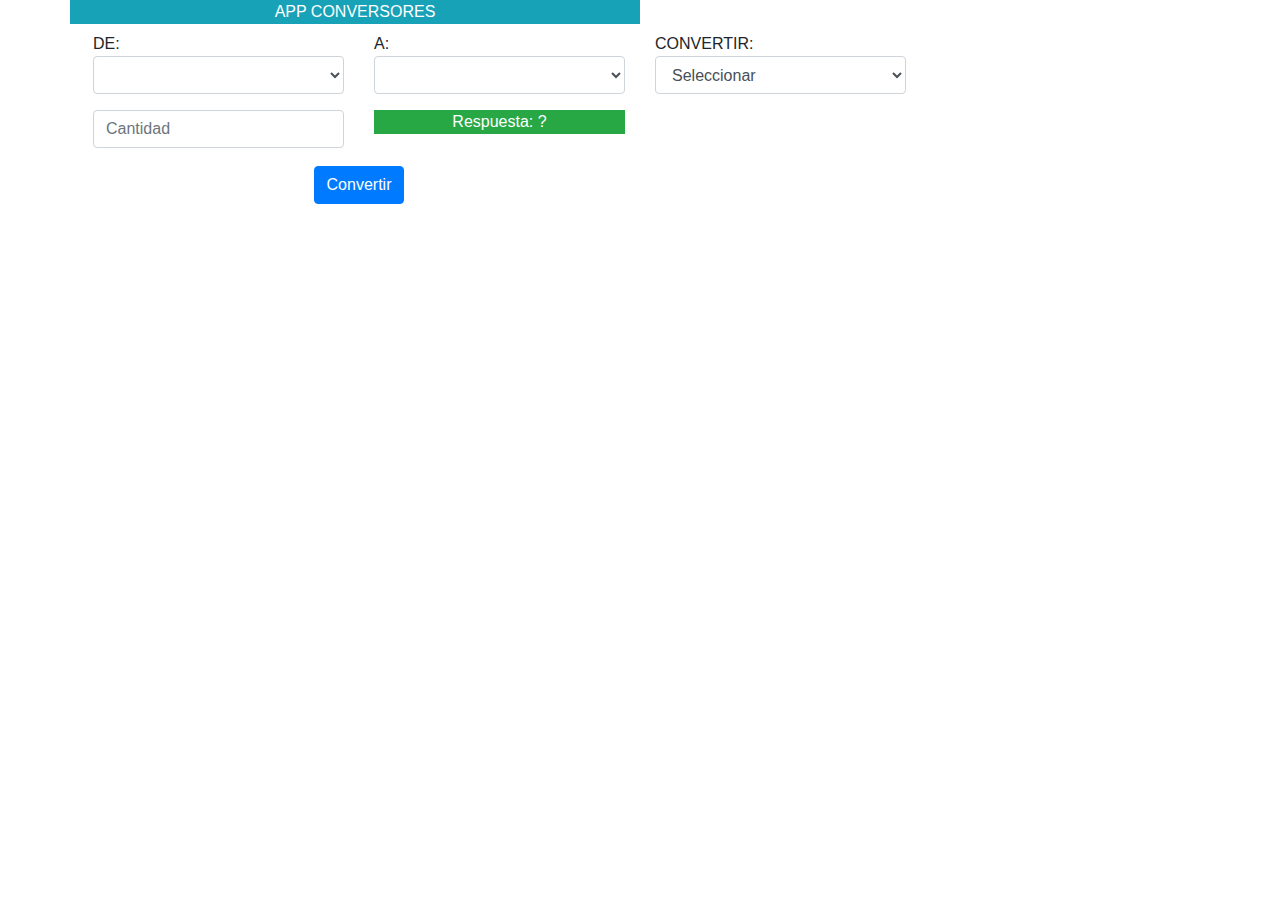
==== index.html @ 3e14162c "Conversores" ====
<!DOCTYPE html>
<html lang="en">
<head>
    <meta charset="UTF-8">
    <meta name="viewport" content="width=device-width, initial-scale=1.0">
    <meta http-equiv="X-UA-Compatible" content="ie=edge">
    <link rel="stylesheet" href="https://stackpath.bootstrapcdn.com/bootstrap/4.4.1/css/bootstrap.min.css" integrity="sha384-Vkoo8x4CGsO3+Hhxv8T/Q5PaXtkKtu6ug5TOeNV6gBiFeWPGFN9MuhOf23Q9Ifjh" crossorigin="anonymous">
    <title>Conversores</title>
</head>
<body>
    <form method="post" id="frmConversores">
        <div class="container">
            <div class="row row-cols-2">
                <div class="col text-center bg-info text-white">
                    APP CONVERSORES
                </div>
            </div>
            <div class="row row-cols-4 p-2">
                <div class="col">
                    DE:
                    <select id="cboDe" class="form-control">
                   
                    </select>
                </div>
                <div class="col">
                    A:
                    <select id="cboA" class="form-control">
                        
                    </select>
                </div>
                <div class="col">
                    CONVERTIR:
                    <select id="cboConvertir" class="form-control" onchange="elegir_opcion()">
                        <option value="seleccion">Seleccionar</option>
                        <option value="moneda">Moneda</option>
                        <option value="longitud">Longitud</option>
                        <option value="almacenamiento">Almacenamiento</option>
                        <option value="peso">Peso</option>
                    </select>
                </div>
            </div>
            <div class="row row-cols-4 p-2">
                <div class="col text-center">
                    <input type="text" required="required" pattern="[0-9.]{1,}" placeholder="Cantidad" id="txtCantidadConversor" class="form-control">
                </div>
                <div class="col text-center">
                    <p class="bg-success text-white" id="lblRespuesta">Respuesta: ?</p>
                </div>
            </div>
            <div class="row row-cols-2 p-2">
                <div class="col text-center">
                    <input type="submit" id="btnConvertir" value="Convertir" class="btn btn-primary">
                </div>
            </div>
        </div>
    </form>
    <script src="app.js"></script>
</body>
</html>
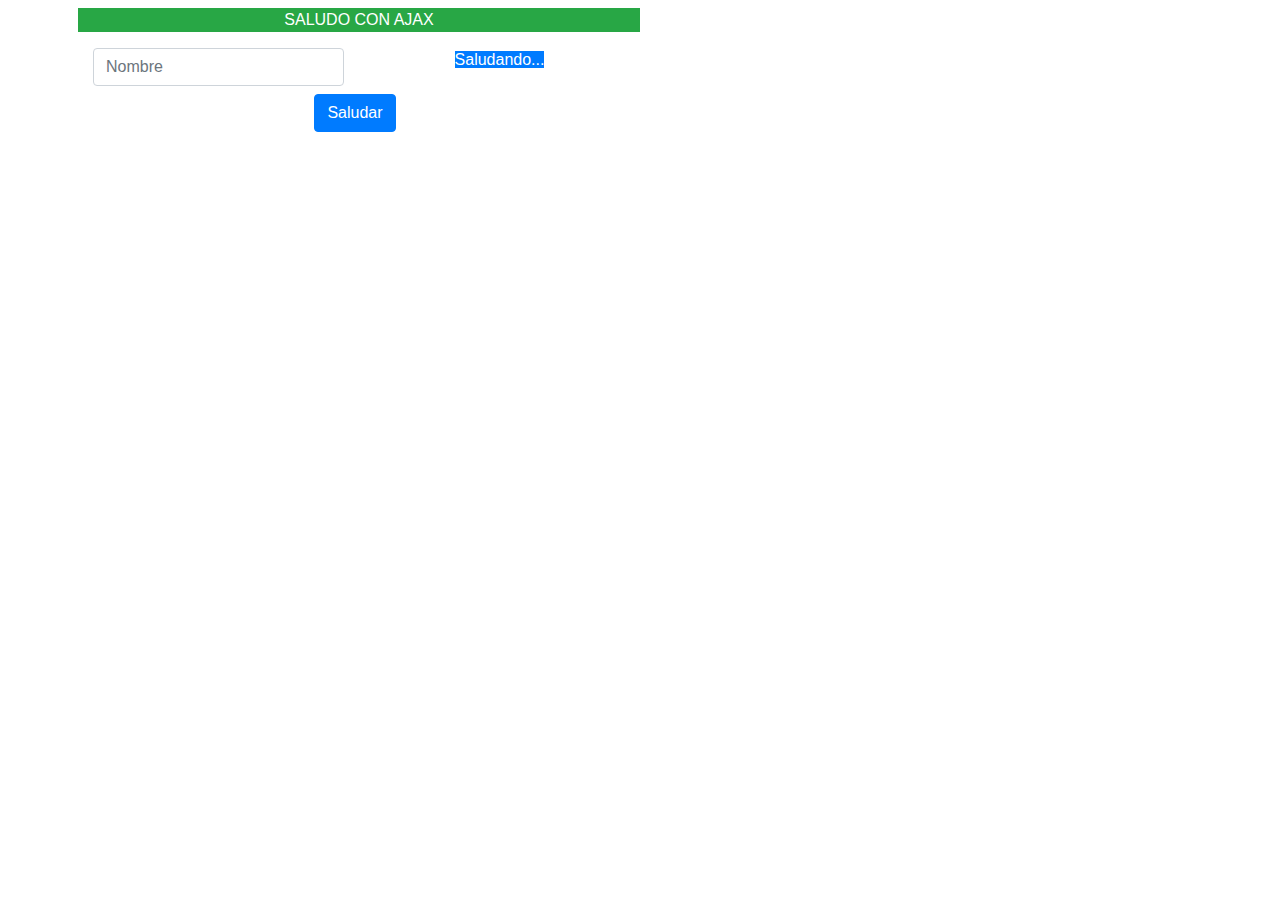
==== commit 8741ebc4: "saludo con ajax" ====
--- a/index.html
+++ b/index.html
@@ -8,52 +8,29 @@
     <title>Conversores</title>
 </head>
 <body>
-    <form method="post" id="frmConversores">
+    <form method="get" id="frmSaludo">
         <div class="container">
-            <div class="row row-cols-2">
-                <div class="col text-center bg-info text-white">
-                    APP CONVERSORES
-                </div>
-            </div>
-            <div class="row row-cols-4 p-2">
-                <div class="col">
-                    DE:
-                    <select id="cboDe" class="form-control">
-                   
-                    </select>
-                </div>
-                <div class="col">
-                    A:
-                    <select id="cboA" class="form-control">
-                        
-                    </select>
-                </div>
-                <div class="col">
-                    CONVERTIR:
-                    <select id="cboConvertir" class="form-control" onchange="elegir_opcion()">
-                        <option value="seleccion">Seleccionar</option>
-                        <option value="moneda">Moneda</option>
-                        <option value="longitud">Longitud</option>
-                        <option value="almacenamiento">Almacenamiento</option>
-                        <option value="peso">Peso</option>
-                    </select>
+            <div class="row row-cols-2 p-2">
+                <div class="col text-center bg-success text-white">
+                    SALUDO CON AJAX
                 </div>
             </div>
             <div class="row row-cols-4 p-2">
                 <div class="col text-center">
-                    <input type="text" required="required" pattern="[0-9.]{1,}" placeholder="Cantidad" id="txtCantidadConversor" class="form-control">
+                    <input id="txtNombre" class="form-control" type="text" placeholder="Nombre" required="required">
                 </div>
                 <div class="col text-center">
-                    <p class="bg-success text-white" id="lblRespuesta">Respuesta: ?</p>
+                    <span class="text-center bg-primary text-white" id="lblSaludo">Saludando...</span>
                 </div>
             </div>
-            <div class="row row-cols-2 p-2">
+            <div class="row row-cols-2">
                 <div class="col text-center">
-                    <input type="submit" id="btnConvertir" value="Convertir" class="btn btn-primary">
+                    <input type="submit" value="Saludar" class="btn btn-primary">
                 </div>
             </div>
         </div>
     </form>
+
     <script src="app.js"></script>
 </body>
 </html>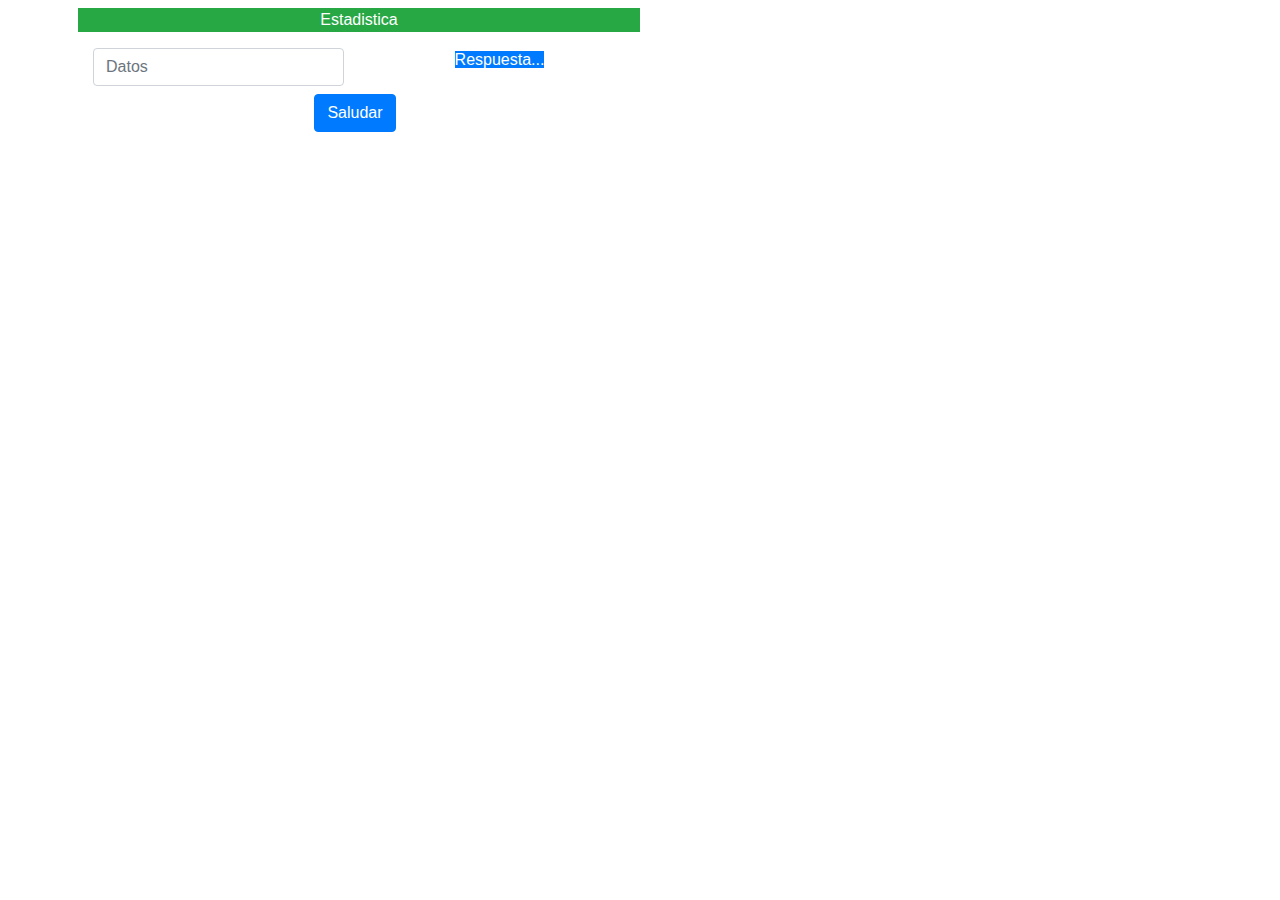
==== commit 05231c37: "estadistica" ====
--- a/index.html
+++ b/index.html
@@ -12,15 +12,15 @@
         <div class="container">
             <div class="row row-cols-2 p-2">
                 <div class="col text-center bg-success text-white">
-                    SALUDO CON AJAX
+                    Estadistica
                 </div>
             </div>
             <div class="row row-cols-4 p-2">
                 <div class="col text-center">
-                    <input id="txtNombre" class="form-control" type="text" placeholder="Nombre" required="required">
+                    <input id="txtDatos" class="form-control" type="text" placeholder="Datos" required="required" pattern="[0-9,]">
                 </div>
                 <div class="col text-center">
-                    <span class="text-center bg-primary text-white" id="lblSaludo">Saludando...</span>
+                    <span class="text-center bg-primary text-white" id="lblSaludo">Respuesta...</span>
                 </div>
             </div>
             <div class="row row-cols-2">
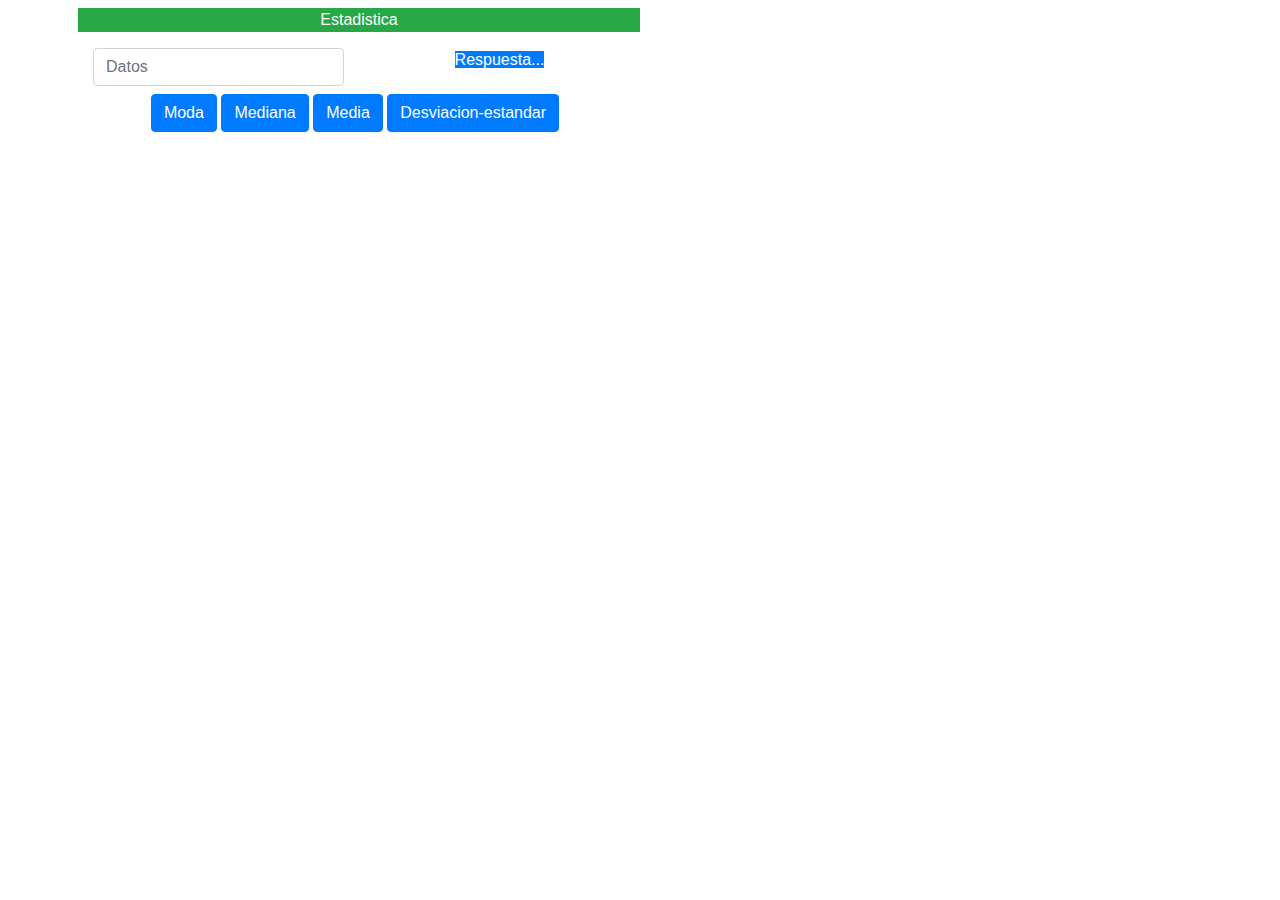
==== commit 62953f4c: "estadistica" ====
--- a/index.html
+++ b/index.html
@@ -17,7 +17,7 @@
             </div>
             <div class="row row-cols-4 p-2">
                 <div class="col text-center">
-                    <input id="txtDatos" class="form-control" type="text" placeholder="Datos" required="required" pattern="[0-9,]">
+                    <input id="txtDatos" class="form-control" type="text" placeholder="Datos" required="required">
                 </div>
                 <div class="col text-center">
                     <span class="text-center bg-primary text-white" id="lblSaludo">Respuesta...</span>
@@ -25,7 +25,11 @@
             </div>
             <div class="row row-cols-2">
                 <div class="col text-center">
-                    <input type="submit" value="Saludar" class="btn btn-primary">
+                    <input type="submit" value="Moda" class="btn btn-primary">
+                    <input type="button" value="Mediana"  class="btn btn-primary" onclick="mediana()">
+                    <input type="button" value="Media" class="btn btn-primary" onclick="media()">
+                    <input type="button" value="Desviacion-estandar" class="btn btn-primary" onclick="">
+
                 </div>
             </div>
         </div>
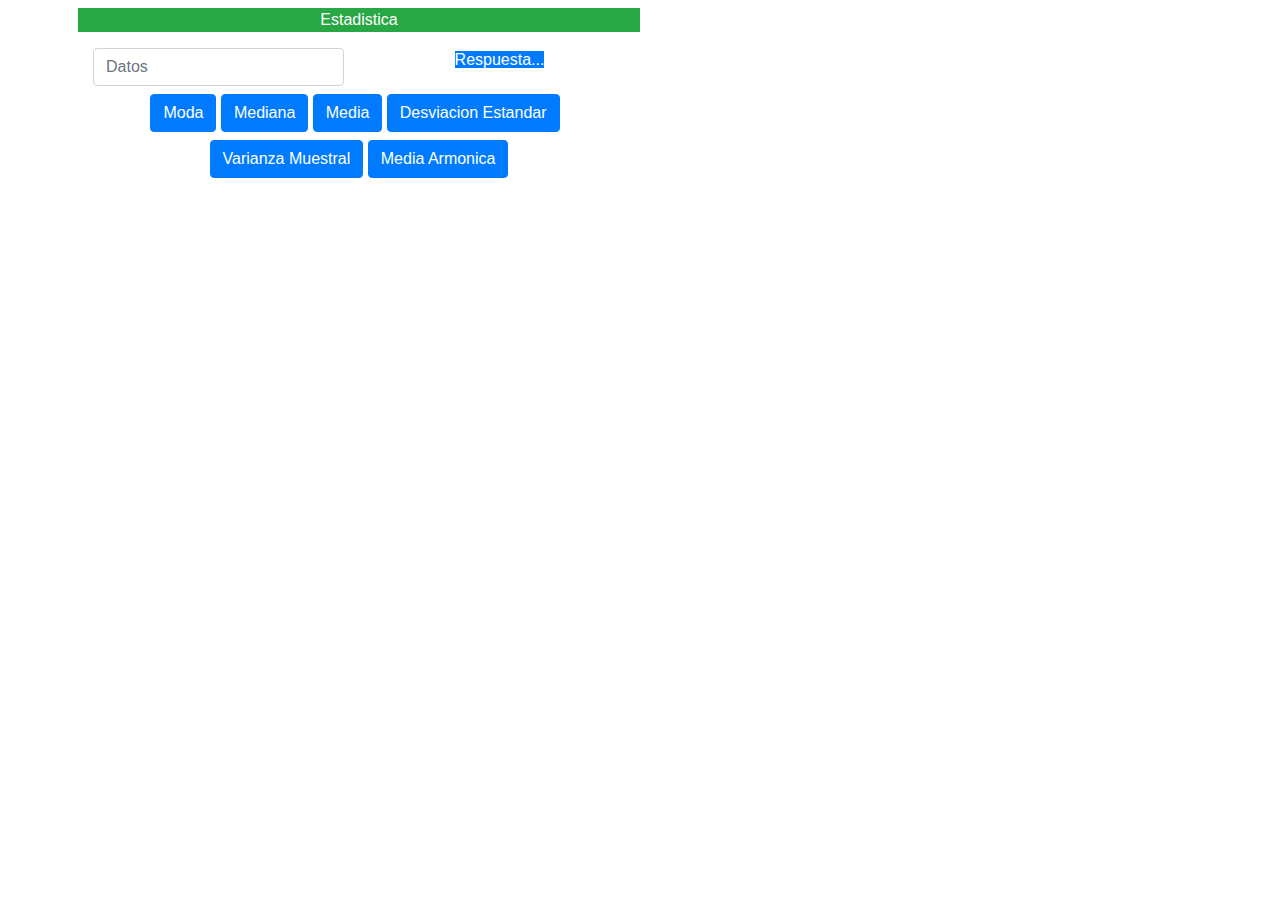
==== commit 2e300566: "estadistica" ====
--- a/index.html
+++ b/index.html
@@ -5,7 +5,7 @@
     <meta name="viewport" content="width=device-width, initial-scale=1.0">
     <meta http-equiv="X-UA-Compatible" content="ie=edge">
     <link rel="stylesheet" href="https://stackpath.bootstrapcdn.com/bootstrap/4.4.1/css/bootstrap.min.css" integrity="sha384-Vkoo8x4CGsO3+Hhxv8T/Q5PaXtkKtu6ug5TOeNV6gBiFeWPGFN9MuhOf23Q9Ifjh" crossorigin="anonymous">
-    <title>Conversores</title>
+    <title>Datos Estadisticos</title>
 </head>
 <body>
     <form method="get" id="frmSaludo">
@@ -17,7 +17,7 @@
             </div>
             <div class="row row-cols-4 p-2">
                 <div class="col text-center">
-                    <input id="txtDatos" class="form-control" type="text" placeholder="Datos" required="required">
+                    <input id="txtDatos" class="form-control" type="text" placeholder="Datos" required="required" pattern="[0-9,]{1,}">
                 </div>
                 <div class="col text-center">
                     <span class="text-center bg-primary text-white" id="lblSaludo">Respuesta...</span>
@@ -28,8 +28,13 @@
                     <input type="submit" value="Moda" class="btn btn-primary">
                     <input type="button" value="Mediana"  class="btn btn-primary" onclick="mediana()">
                     <input type="button" value="Media" class="btn btn-primary" onclick="media()">
-                    <input type="button" value="Desviacion-estandar" class="btn btn-primary" onclick="">
-
+                    <input type="button" value="Desviacion Estandar" class="btn btn-primary" onclick="desviacion_tipica()">
+                </div>
+            </div>
+            <div class="row row-cols-2 p-2">
+                <div class="col text-center">
+                    <input type="button" value="Varianza Muestral" class="btn btn-primary" onclick="Varinza_muestral()">
+                    <input type="button" value="Media Armonica" class="btn btn-primary" onclick="media_Armonica()">
                 </div>
             </div>
         </div>
